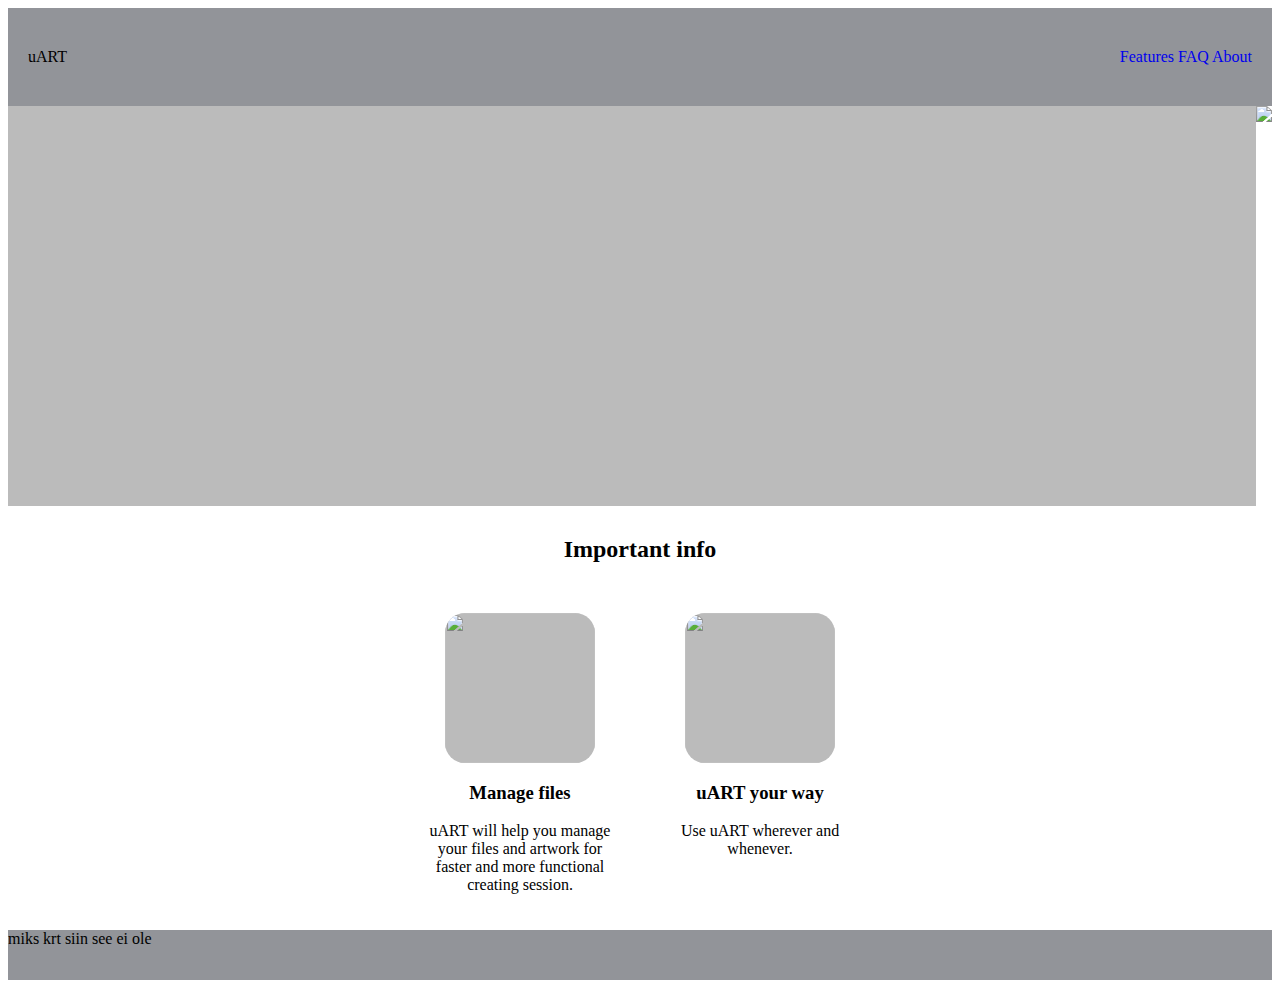
==== index.html @ 9002b6cc "🍂🎹 Checkpoint ./about.html:23957060/41 ./.glitch-assets:23957060/431 ./index.html:23957060/156 ./sty" ====
<!DOCTYPE html>
<html lang="en">
  <head>
    <meta charset="utf-8" />
    <meta http-equiv="X-UA-Compatible" content="IE=edge" />
    <meta name="viewport" content="width=device-width, initial-scale=1" />

    <title>uART</title>

    <!-- import the webpage's stylesheet -->
    <link rel="stylesheet" href="https://unpkg.com/chota@latest" />
    <link rel="stylesheet" href="/style.css" />
    <!-- import the webpage's javascript file -->
    <script src="/script.js" defer></script>
  </head>
  <body>
    <nav class="nav desktop">
      <div class="nav-left">
        uART
      </div>
      <div class="nav-right">
        <a href="#">Features</a>
        <a href="#">FAQ</a>
        <a href="about.html">About</a>
      </div>
    </nav>

    <nav class="mobile">
      <button class="menu-button" onclick="toggleMenu()">MENU</button>

      <div class="nav-links hidden" id="mobile-menu">
        <button class="close-menu" onclick="toggleMenu()"></button>
        <a href="#">Features</a>
        <a href="#">FAQ</a>
        <a href="about.html">About</a>
      </div>
    </nav>

    <header>
      <div class="right"></div>
      <img
           src="https://cdn.glitch.com/4852e94a-0339-4b4b-8675-315ced1c63bc%2Fonkel_istub_teeb_muusikat.jpg?v=1613923260462"
           />
    </header>

    <main>
      <section>
        <h2>Important info</h2>

        <div class="feature-container">
          <div class="feature-card">
            <img
              src="https://cdn.glitch.com/4852e94a-0339-4b4b-8675-315ced1c63bc%2Fhallnoot.png?v=1611775724419"
            />
            <h3>Manage files</h3>
            <p>
              uART will help you manage your files and artwork for faster and
              more functional creating session.
            </p>
          </div>

          <div class="feature-card">
            <img
              src="https://cdn.glitch.com/4852e94a-0339-4b4b-8675-315ced1c63bc%2Fhallnoot.png?v=1611775724419"
            />
            <h3>uART your way</h3>
            <p>
              Use uART wherever and whenever.
            </p>
          </div>
        </div>
      </section>
    </main>

    <footer>miks krt siin see ei ole</footer>
  </body>
</html>
---- style.css ----
/* CSS files add styling rules to your content */

html {
  scroll-behavior: smooth;
}


h1 {
  font-style: italic;
  color: #373fff;
}

h2 {
  text-align: center;
  margin: 30px 0;
}

nav.desktop {
  display: flex;
  justify-content: space-between;
  background-color: #929499;
  padding: 40px 20px;
  margin: 0 0;
}

nav.mobile {
  display: none;
}

nav.mobile .nav-links{
  display: flex;
  flex-direction: column;
  background: #eee;
  position: fixed;
  top: 0;
  bottom: 0;
  left: 0;
  padding: 20px 40px;
  transition: opacity 0.5s, transform 0.5s;
}

nav.desktop .nav-links a {
  margin: 0 10px;
}

nav.mobile .nav-links a {
  margin: 10px 0;
}

nav.mobile .nav-links.hidden {
  opacity: 0;
  transform: translateX(-20px);
  pointer-events: none;
}

.close-menu{
  align-self: flex-end;
}

header {
  display: flex;
 
  
}

header .left {
  width: 
  
}

header .right{
  width: 100%;
  min-height: 400px;
  background: #bbb;

}

footer{
  background: #929499;
  min-height: 50px;
  
}



.feature-container {
  display: flex;
  flex-wrap: wrap;
  justify-content: center;
  
}

.feature-card {
  width: 200px;
  margin: 20px;
  text-align: center;
}

.feature-card img {
  width: 150px;
  height: 150px;
  background: #bbb;
  display: block;
  margin: 0 auto;
  border-radius: 20px;
}

button {
  background-color: #929499; 
  border: none;
  color: white;
  border-radius: 8px;
  padding: 10px 10px;
  text-align: center;
}
a:link {
  text-decoration: none;
}

@media (max-width: 600px){
  nav.desktop{
    display:none;
  }
  nav.mobile{
    display:block;
  }
  
}
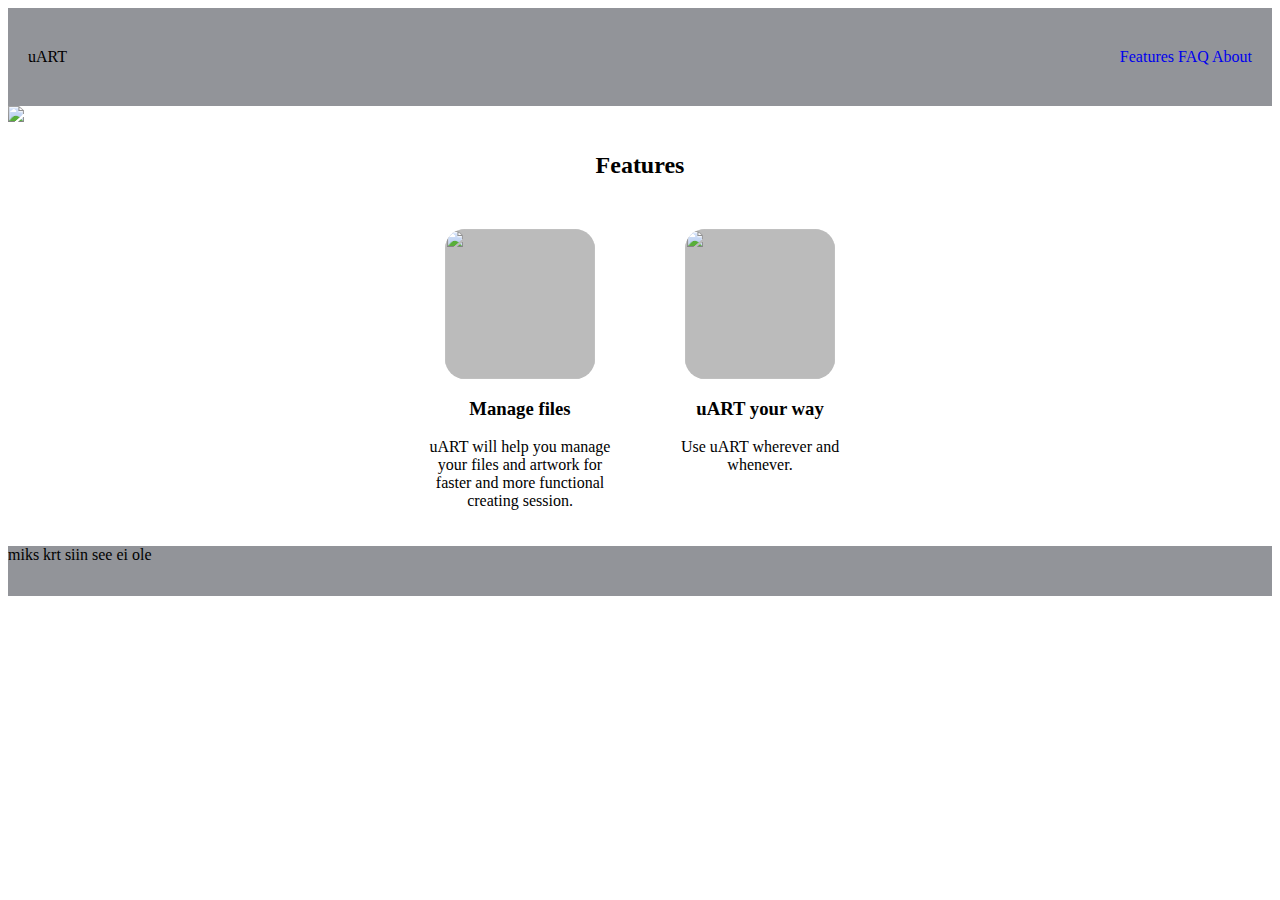
==== commit ffe4492a: "🏹🐌 Checkpoint ./index.html:23957060/38" ====
--- a/index.html
+++ b/index.html
@@ -45,7 +45,7 @@
 
     <main>
       <section>
-        <h2>Important info</h2>
+        <h2>Features</h2>
 
         <div class="feature-container">
           <div class="feature-card">
--- a/style.css
+++ b/style.css
@@ -64,14 +64,14 @@
 }
 
 header .left {
-  width: 
+  width: 50px;
   
 }
 
 header .right{
-  width: 100%;
-  min-height: 400px;
-  background: #bbb;
+ width: 50px
+  min-height: 500px;
+  
 
 }
 
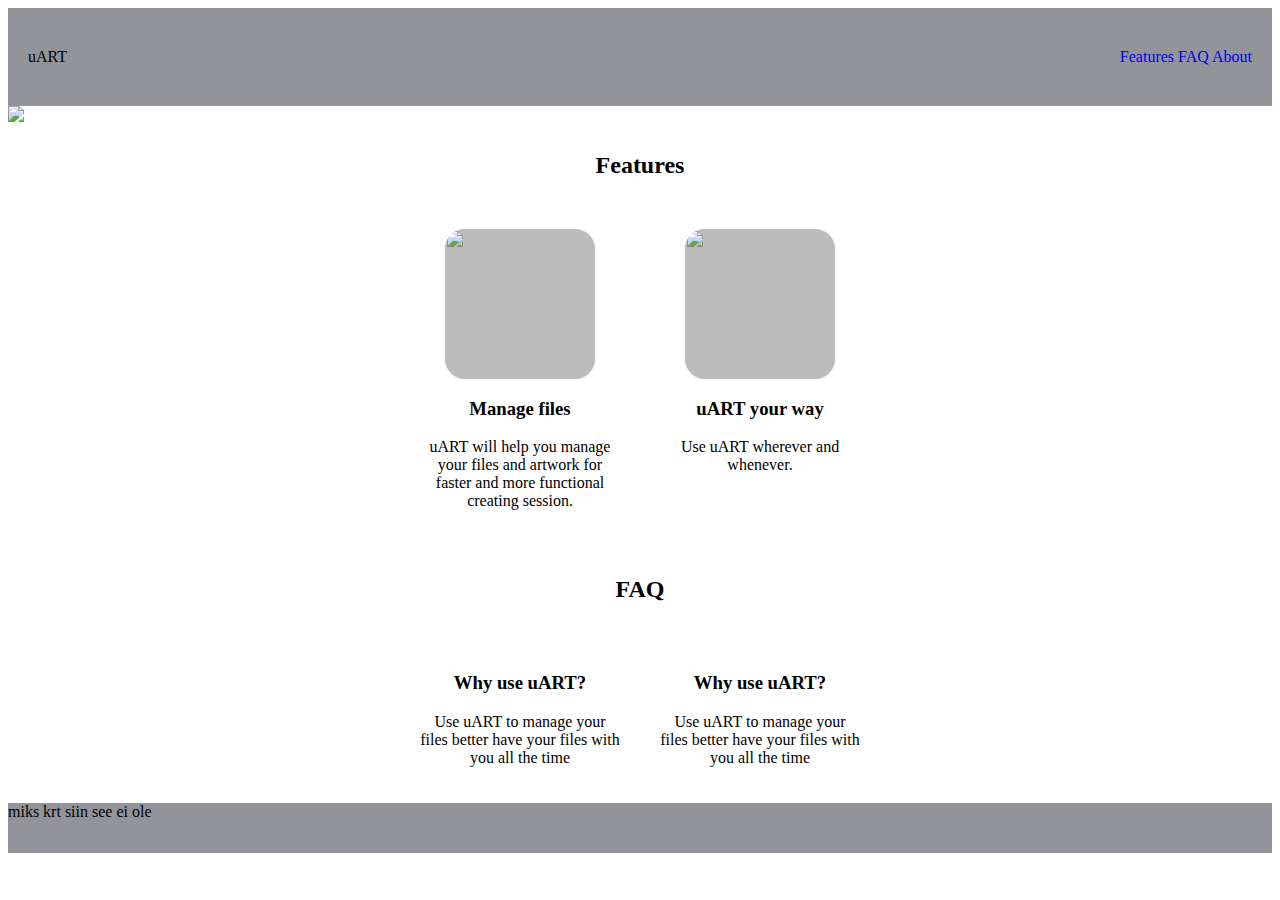
==== commit 33595f70: "🚞🐑 Checkpoint ./index.html:23957060/735" ====
--- a/index.html
+++ b/index.html
@@ -39,7 +39,7 @@
     <header>
       <div class="right"></div>
       <img
-           src="https://cdn.glitch.com/4852e94a-0339-4b4b-8675-315ced1c63bc%2Fonkel_istub_teeb_muusikat.jpg?v=1613923260462"
+           src="https://cdn.glitch.com/4852e94a-0339-4b4b-8675-315ced1c63bc%2Fsinine_onkel_producing.jpg?v=1613929424028"
            />
     </header>
 
@@ -70,6 +70,31 @@
           </div>
         </div>
       </section>
+    <section>
+      <h2>
+        FAQ
+        
+      </h2>
+      <div class="feature-container">
+      <div class="feature-card">
+        <h3>
+          Why use uART?
+        </h3>
+        <p>
+          Use uART to manage your files better have your files with you all the time
+        </p>
+      </div>
+        
+      <div class="feature-card">
+        <h3>
+          Why use uART?
+        </h3>
+        <p>
+          Use uART to manage your files better have your files with you all the time
+        </p>
+      </div>
+      </div>
+      </section>
     </main>
 
     <footer>miks krt siin see ei ole</footer>
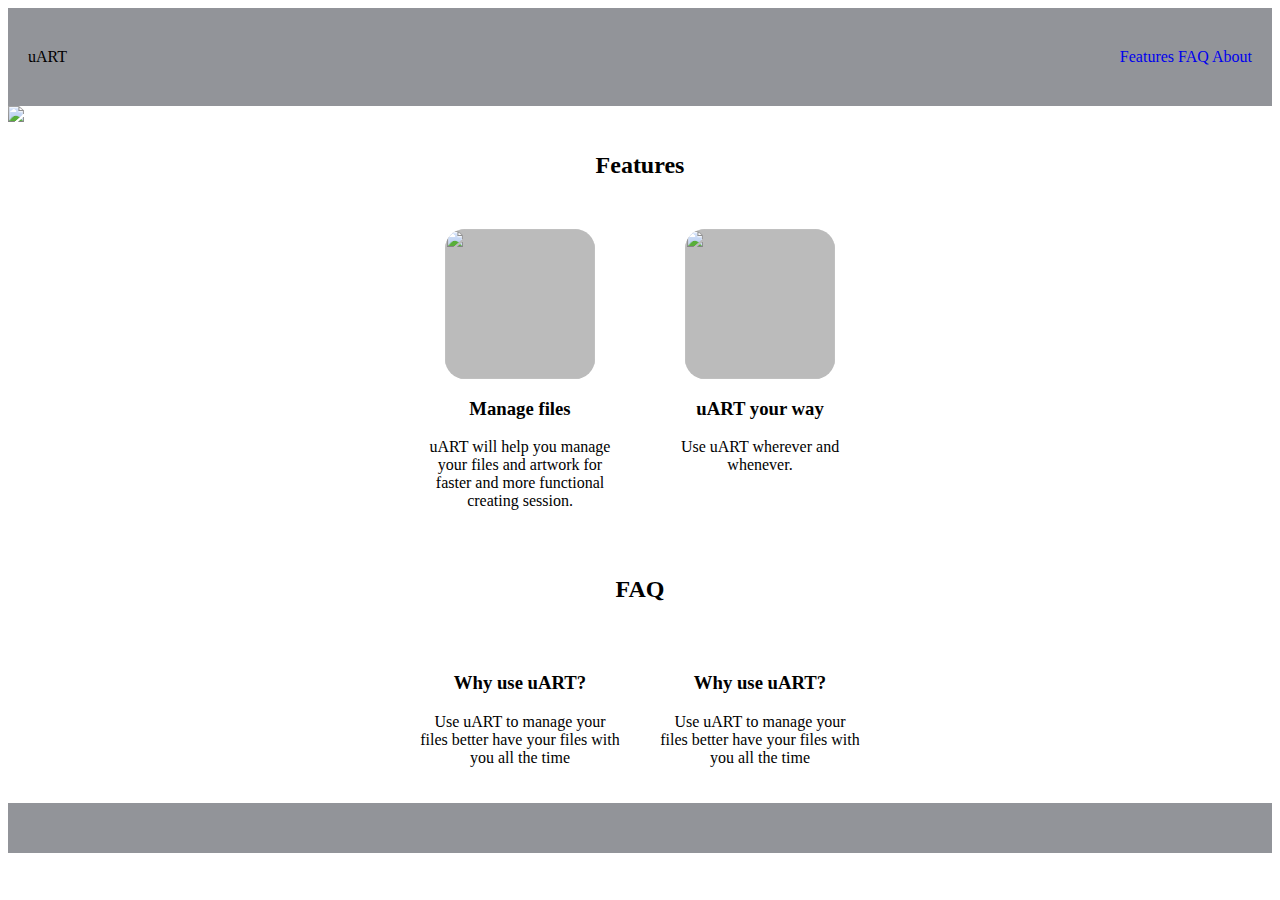
==== commit c412af96: "📅🍈 Checkpoint ./index.html:23957060/34" ====
--- a/index.html
+++ b/index.html
@@ -97,6 +97,8 @@
       </section>
     </main>
 
-    <footer>miks krt siin see ei ole</footer>
+    <footer>
+    
+    </footer>
   </body>
 </html>
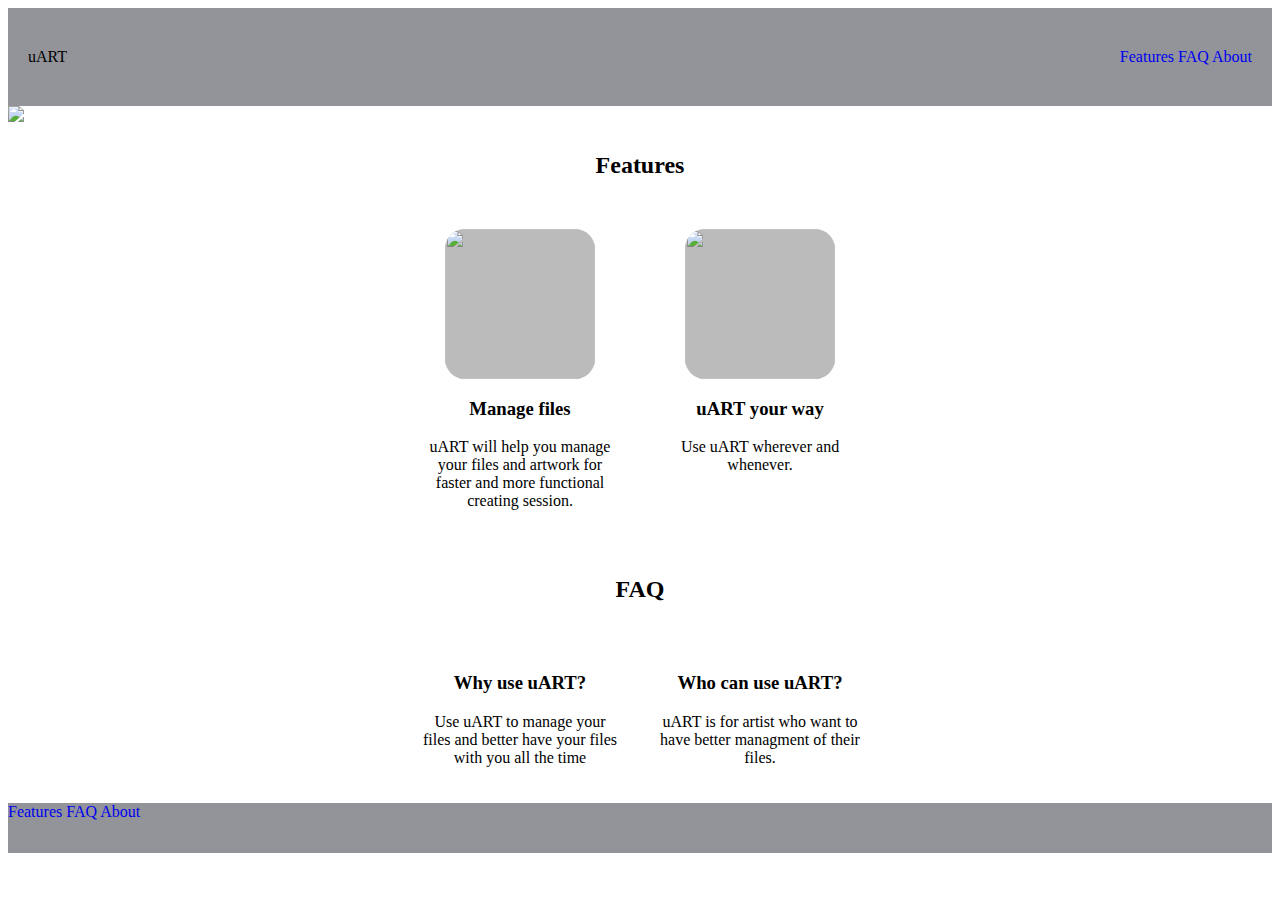
==== commit e870501d: "💽🌍 Checkpoint ./index.html:23957060/864" ====
--- a/index.html
+++ b/index.html
@@ -31,7 +31,7 @@
       <div class="nav-links hidden" id="mobile-menu">
         <button class="close-menu" onclick="toggleMenu()"></button>
         <a href="#">Features</a>
-        <a href="#">FAQ</a>
+        <a href="#">FAQ</a> 
         <a href="about.html">About</a>
       </div>
     </nav>
@@ -81,16 +81,16 @@
           Why use uART?
         </h3>
         <p>
-          Use uART to manage your files better have your files with you all the time
+          Use uART to manage your files and better have your files with you all the time
         </p>
       </div>
         
       <div class="feature-card">
         <h3>
-          Why use uART?
+          Who can use uART?
         </h3>
         <p>
-          Use uART to manage your files better have your files with you all the time
+          uART is for artist who want to have better managment of their files.
         </p>
       </div>
       </div>
@@ -98,7 +98,11 @@
     </main>
 
     <footer>
-    
+ <div class="">
+        <a href="#">Features</a>
+        <a href="#">FAQ</a>
+        <a href="about.html">About</a>
+      </div>
     </footer>
   </body>
 </html>
